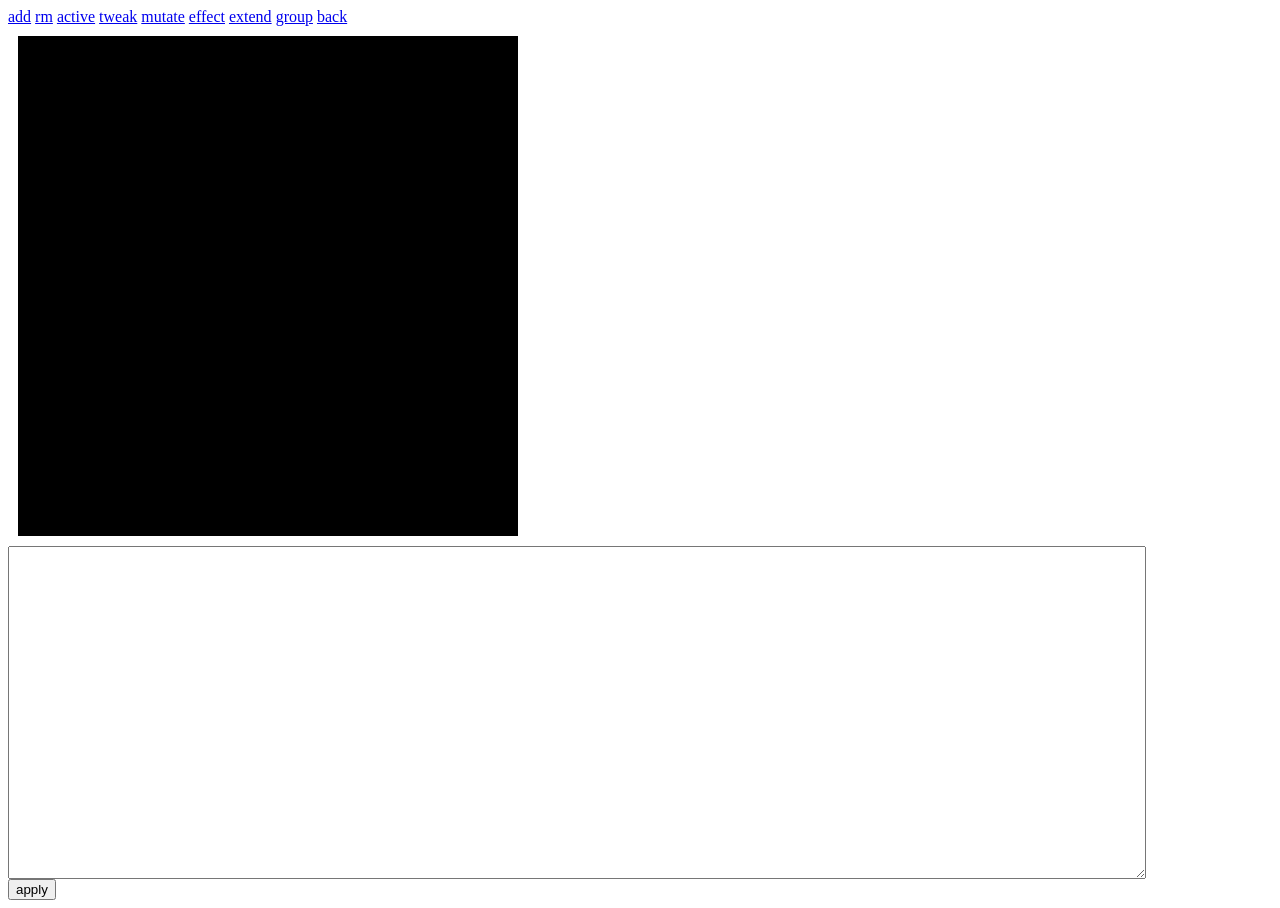
==== index.html @ 5938cda9 "Move." ====
<html><head>
<script src="jquery.js"></script>
<script src="draw.js"></script>
<link rel="stylesheet" type="text/css" href="image.css">
</head><body onload="draw.start();">
<div id=operations></div>
<div id=boxes></div>
<textarea id=code></textarea><br>
<input type=submit value=apply onclick='draw.load();'>
</body></html>
---- image.css ----
.canvas {
  margin: 10px;
}
textarea#code {
  width: 90%;
  height: 25em;
}
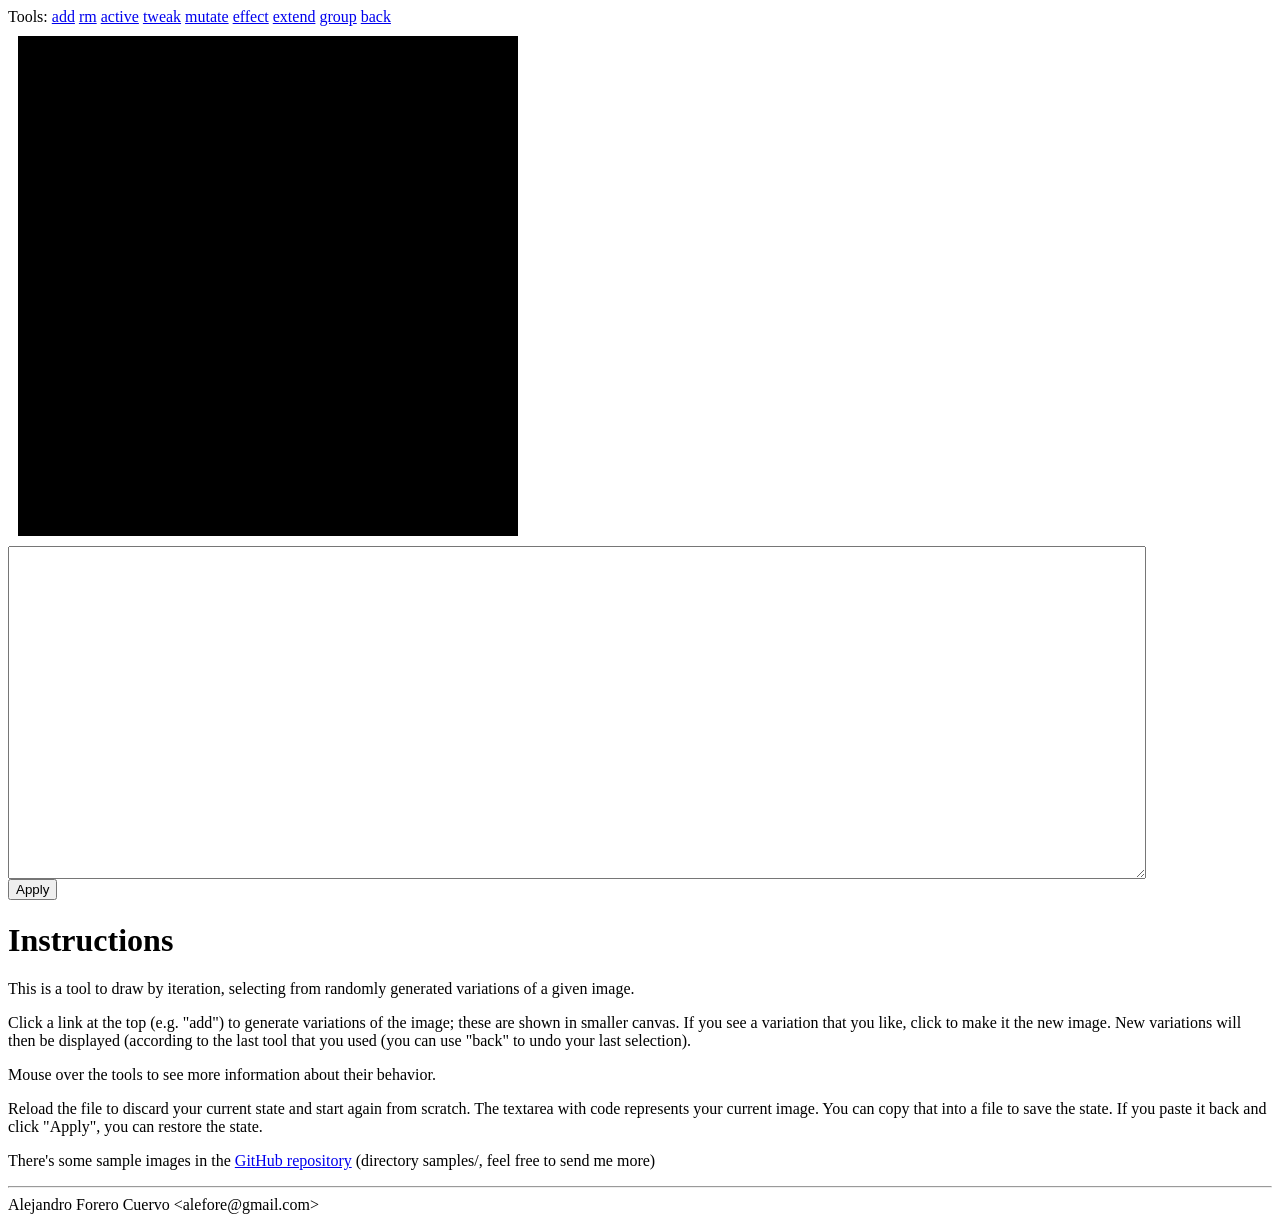
==== commit 5ba42a1c: "More instructions, creating samples/ directory." ====
--- a/index.html
+++ b/index.html
@@ -6,5 +6,31 @@
 <div id=operations></div>
 <div id=boxes></div>
 <textarea id=code></textarea><br>
-<input type=submit value=apply onclick='draw.load();'>
+<input type=submit value=Apply onclick='draw.load();'>
+<div id=instructions>
+<h1>Instructions</h1>
+
+<p>This is a tool to draw by iteration, selecting from randomly generated
+variations of a given image.</p>
+
+<p>Click a link at the top (e.g. "add") to generate variations of the image;
+these are shown in smaller canvas. If you see a variation that you like, click
+to make it the new image. New variations will then be displayed (according to
+the last tool that you used (you can use "back" to undo your last
+selection).</p>
+
+<p>Mouse over the tools to see more information about their behavior.</p>
+
+<p>Reload the file to discard your current state and start again from scratch.
+The textarea with code represents your current image. You can copy that into
+a file to save the state. If you paste it back and click "Apply", you can
+restore the state.</p>
+
+<p>There's some sample images in the
+<a href="http://github.com/alefore/draw">GitHub repository</a>
+(directory samples/, feel free to send me more)</p>
+
+<hr>
+Alejandro Forero Cuervo &lt;alefore@gmail.com>
+</div>
 </body></html>
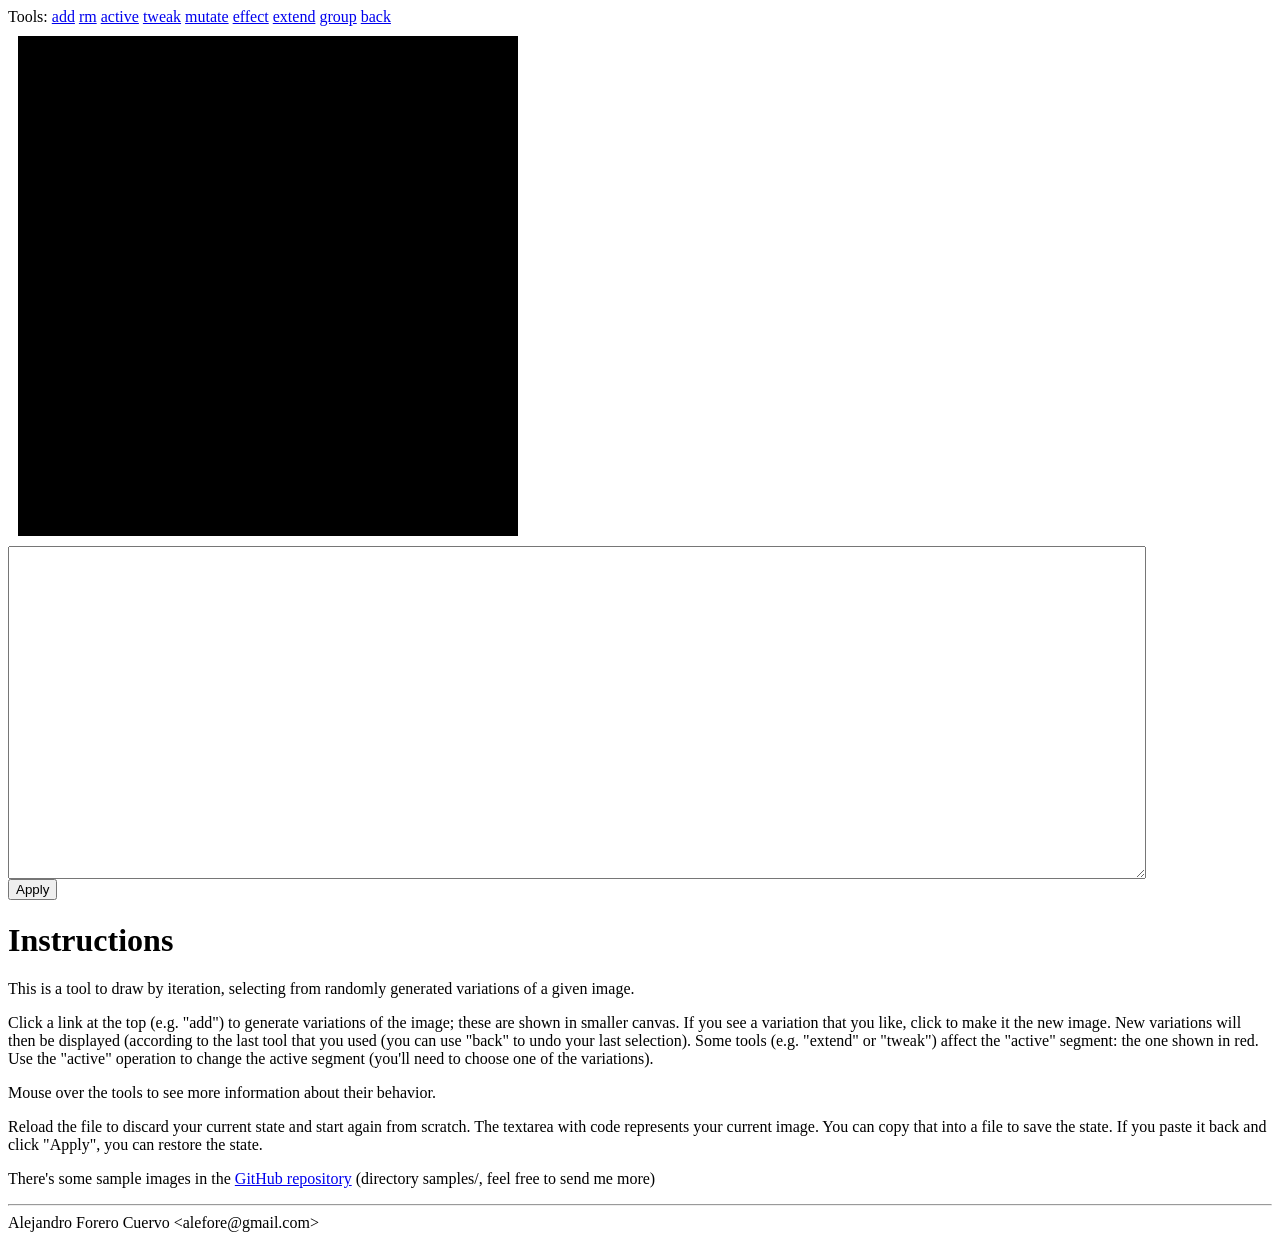
==== commit e6b6109e: "More instructions." ====
--- a/index.html
+++ b/index.html
@@ -14,10 +14,15 @@
 variations of a given image.</p>
 
 <p>Click a link at the top (e.g. "add") to generate variations of the image;
-these are shown in smaller canvas. If you see a variation that you like, click
+these are shown in smaller canvas.
+If you see a variation that you like, click
 to make it the new image. New variations will then be displayed (according to
 the last tool that you used (you can use "back" to undo your last
-selection).</p>
+selection).
+Some tools (e.g. "extend" or "tweak") affect the "active" segment: the
+one shown in red. Use the "active" operation to change the active segment
+(you'll need to choose one of the variations).
+</p>
 
 <p>Mouse over the tools to see more information about their behavior.</p>
 
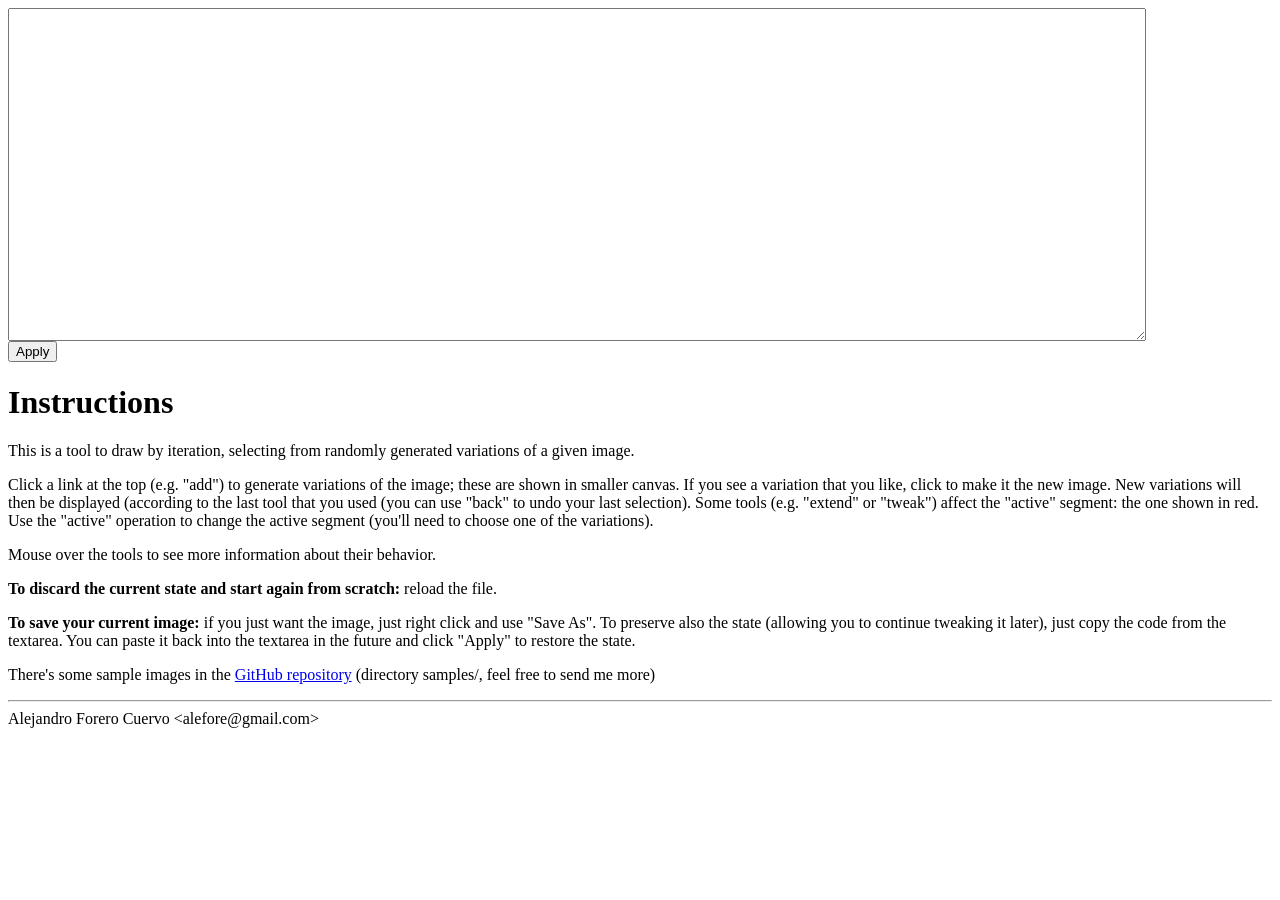
==== commit e08eefd9: "Adjust instructions and drop "Tools:" text." ====
--- a/index.html
+++ b/index.html
@@ -26,10 +26,13 @@
 
 <p>Mouse over the tools to see more information about their behavior.</p>
 
-<p>Reload the file to discard your current state and start again from scratch.
-The textarea with code represents your current image. You can copy that into
-a file to save the state. If you paste it back and click "Apply", you can
-restore the state.</p>
+<p><b>To discard the current state and start again from scratch:</b> reload the
+file.</p>
+
+<p><b>To save your current image:</b> if you just want the image, just right
+click and use "Save As". To preserve also the state (allowing you to continue
+tweaking it later), just copy the code from the textarea. You can paste it back
+into the textarea in the future and click "Apply" to restore the state.</p>
 
 <p>There's some sample images in the
 <a href="http://github.com/alefore/draw">GitHub repository</a>
--- a/image.css
+++ b/image.css
@@ -1,7 +1,41 @@
-.canvas {
+canvas {
   margin: 10px;
 }
+
 textarea#code {
   width: 90%;
   height: 25em;
-}+}
+
+p {
+  font: normal verdana,arial,helvetica,sans-serif;
+}
+
+a.operation {
+  background: #4E9CAF;
+  color: white;
+
+  text-decoration: none;
+  text-align: center;
+  font-weight: bold;
+
+  display: inline-block;
+  border-radius: 5px;
+
+  width: 5em;
+
+  padding: 0.5em;
+  margin: 2px;
+}
+
+a.operation.active {
+  background: orange;
+}
+
+#operations {
+  text-align: center;
+}
+
+span.setting {
+  margin: 1em;
+}
